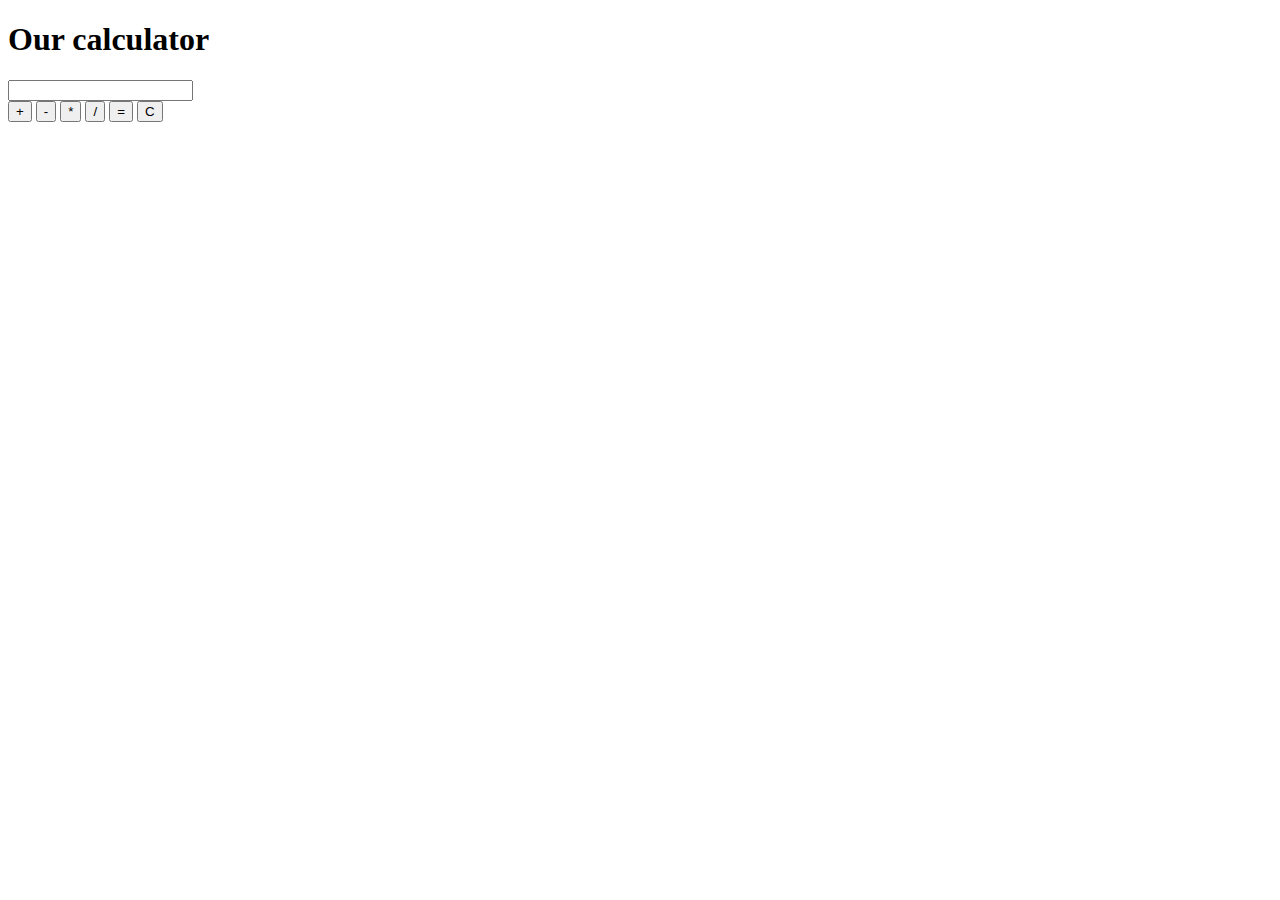
==== 9_calculation/index.html @ bb9acedd "function calculation" ====
<!DOCTYPE html>
<html lang="en">

<head>
    <meta charset="UTF-8">
    <meta http-equiv="X-UA-Compatible" content="IE=edge">
    <meta name="viewport" content="width=device-width, initial-scale=1.0">
    <link rel="stylesheet" href="/css/style.css">
    <title>Calculator</title>
</head>

<body>
    <div class="container">
        <header>
            <h1>Our calculator</h1>
        </header>
        <div class="text__field">
            <input type="text" class="enter_text">
        </div>
        <div class="buttons">
            <button class="btn_plus" onclick="op='+'">+</button>
            <button class="btn_minus" onclick="op='-'">-</button>
            <button class="btn_multiply" onclick="op='*'">*</button>
            <button class="btn_divide" onclick="op='/'">/</button>
            <button class="btn_answer" onclick="Calculation()">=</button>
            <button class="btn_clear" onclick="op='С'">С</button>

        </div>
    </div>
    <script src="/js/app.js"></script>
</body>


</html>
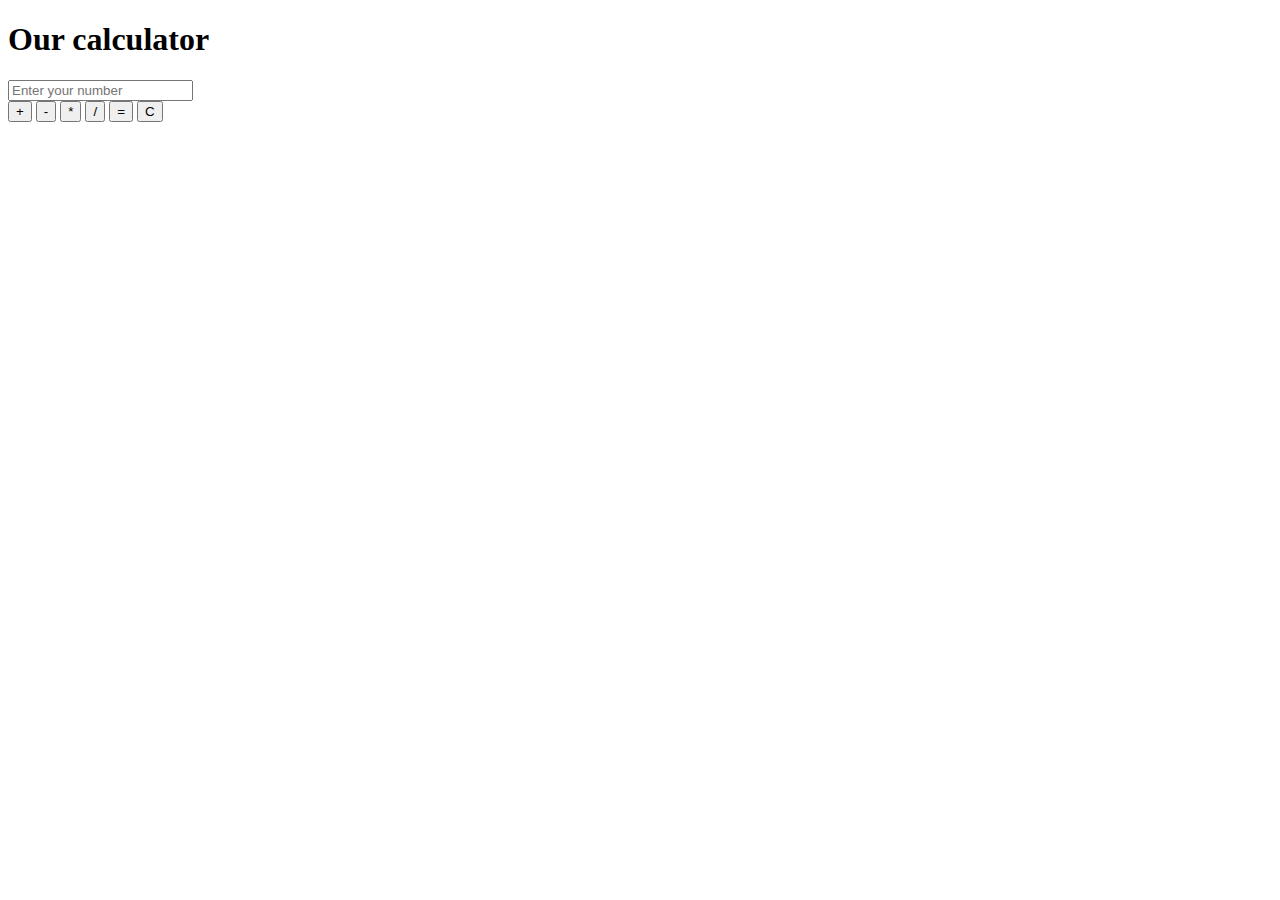
==== commit 593173b8: "result" ====
--- a/9_calculation/index.html
+++ b/9_calculation/index.html
@@ -15,17 +15,18 @@
             <h1>Our calculator</h1>
         </header>
         <div class="text__field">
-            <input type="text" class="enter_text">
+            <input type="text" class="enter_text" placeholder="Enter your number">
+            <output class="enter_text" name="resultField"></output>
         </div>
         <div class="buttons">
-            <button class="btn_plus" onclick="op='+'">+</button>
-            <button class="btn_minus" onclick="op='-'">-</button>
-            <button class="btn_multiply" onclick="op='*'">*</button>
-            <button class="btn_divide" onclick="op='/'">/</button>
-            <button class="btn_answer" onclick="Calculation()">=</button>
-            <button class="btn_clear" onclick="op='С'">С</button>
+            <button class="btn_plus">+</button>
+            <button class="btn_minus">-</button>
+            <button class="btn_multiply">*</button>
+            <button class="btn_divide">/</button>
+            <button class="btn_answer">=</button>
+            <button class="btn_clear">С</button>
+        </div>
 
-        </div>
     </div>
     <script src="/js/app.js"></script>
 </body>
